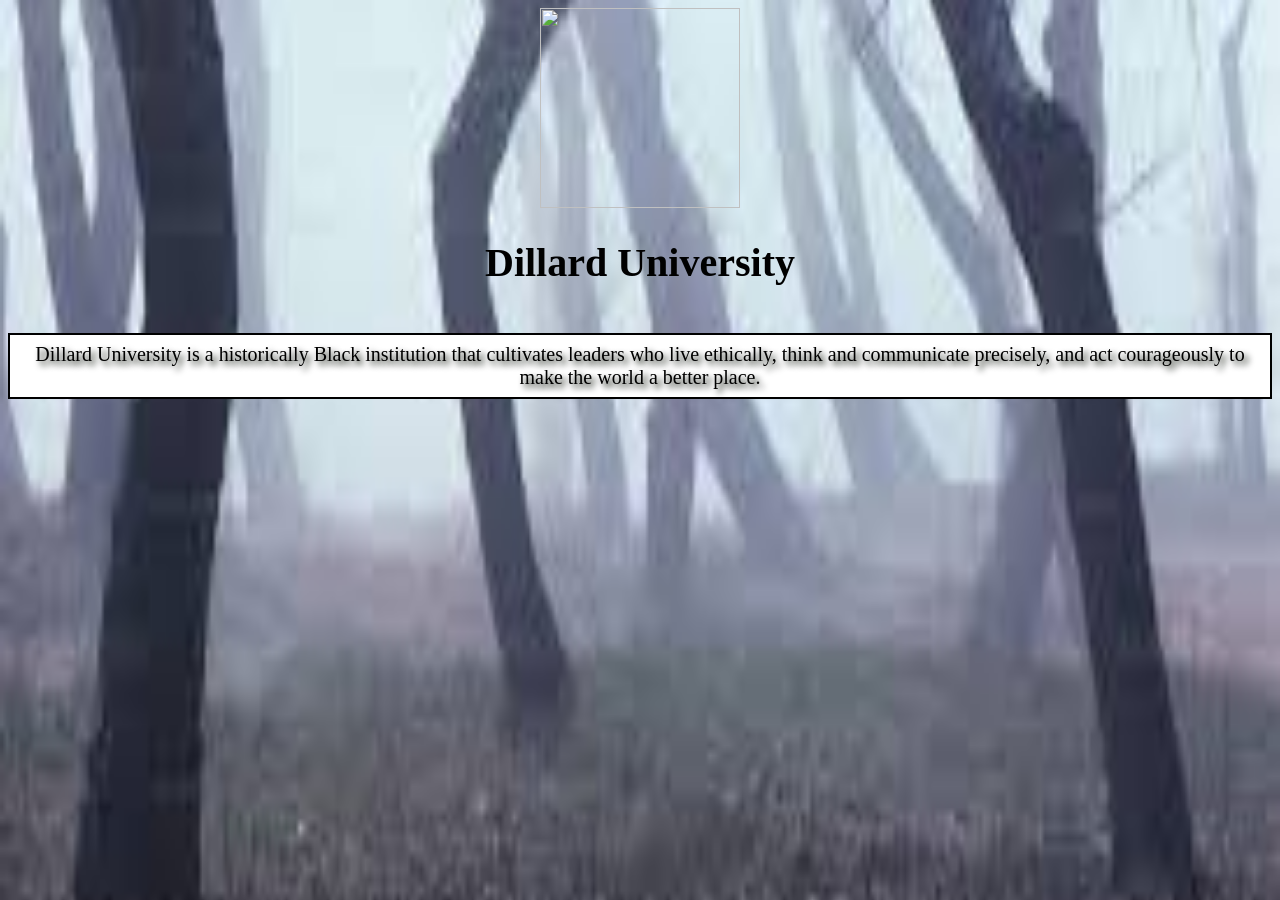
==== dillard.html @ 2cf53874 "Change background for dillard.html" ====
<!DOCTYPE html>
<html class="background2">
  <head>
    <link rel="stylesheet" href="styles.css">
    <title>My Third Webpage!</title>
  </head>
  <body>
    <img src="dillard_emblem.webp" class="spin" style="width: 200px; height: 200px;">
    <h1 class="fade-in">Dillard University</h1>
    <p class="boxed-text"> Dillard University is a historically Black institution that cultivates leaders who live 
        ethically, think and communicate precisely, and act courageously to make the world a better place. </p>
    </body>
</html>
---- styles.css ----
.background2 {
  background-image: url('scary_forest.jpg');
  background-repeat: no-repeat;
  background-size: 100% 350%;
  background-position: center;
  height: 60%;
}
.background1 {
  background-image: url('forest_background.jpg');
  background-repeat: no-repeat;
  background-size: 100% 350%;
  background-position: center;
  height: 60%;
}

body {  
  text-align: center;
}

h1 {
  color: black;
  text-align: center;
  font-size: 40px;
}

p {
  font-family: verdana;
  font-size: 20px;
  text-shadow: rgb(5, 13, 3) 0.2em 0.2em 0.3em;
}

@keyframes fadeIn {
  from { opacity: 0; }
  to { opacity: 1; }
}

.fade-in {
  animation: fadeIn 5s ease-in-out;
} 

.boxed-text {
  border: 2px solid black;  /* adds the box */
  padding: 8px;             
  display: inline-block;    
  background-color: white;
}

@keyframes spin {
  from { transform: rotate(0deg); }
  to { transform: rotate(360deg); }
}

.spin {
  animation: spin 3s linear infinite;
}

@keyframes colorChange {
  50% { color: rgb(255, 199, 15); }
  100% { color: rgb(9, 132, 7); }
}

.color-change {
  animation: colorChange 4s infinite;
}

.img {
  border-radius: 50%;
  border: 4px solid black;
}

.boxed-text:hover {
  background-color: rgb(104, 168, 159);
  transform: scale(1.05); /* makes it pop a bit when hovered */
  transition: 0.3s;       /* smooth animation */
}
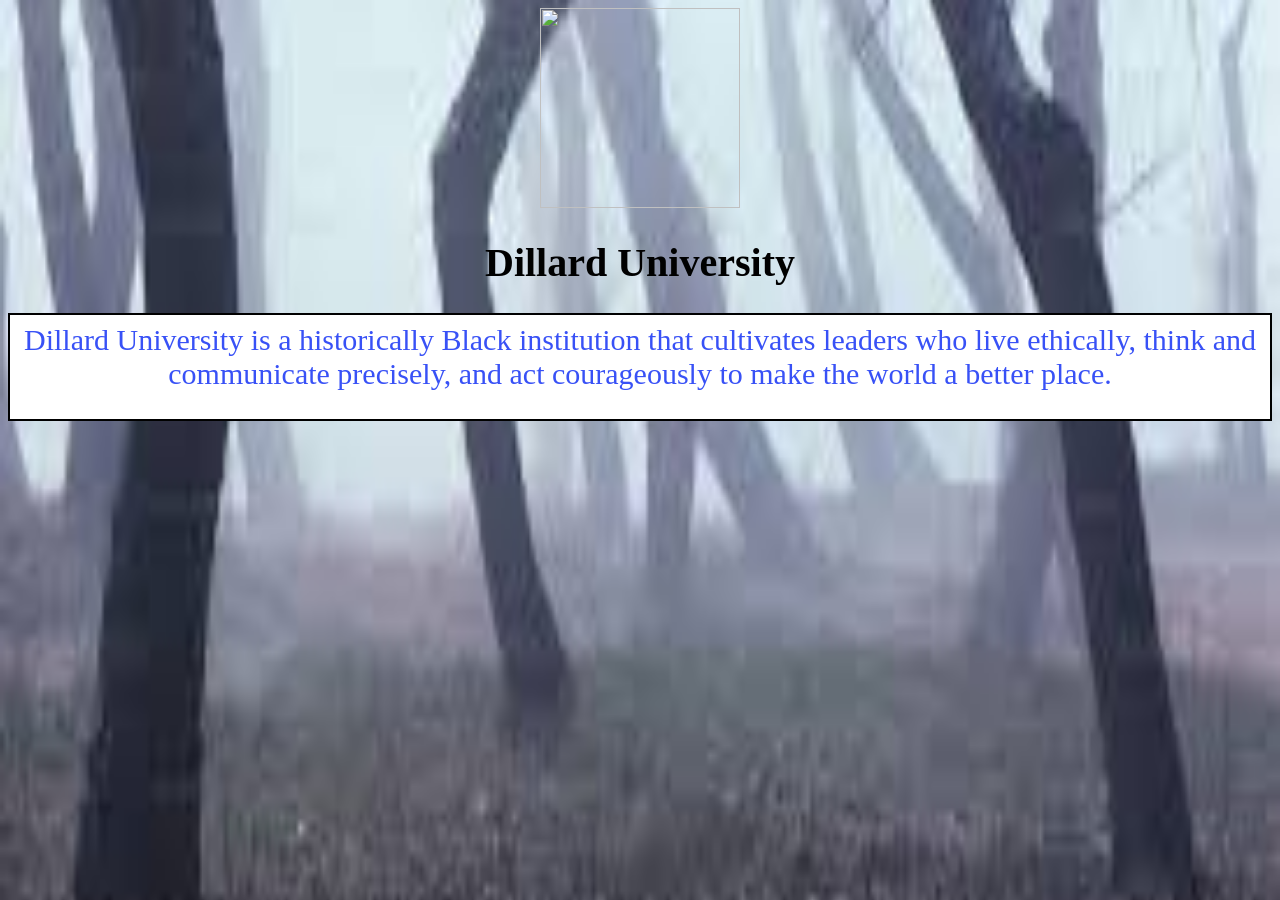
==== commit e3b92ef5: "Add third style to dillard.html" ====
--- a/dillard.html
+++ b/dillard.html
@@ -7,7 +7,7 @@
   <body>
     <img src="dillard_emblem.webp" class="spin" style="width: 200px; height: 200px;">
     <h1 class="fade-in">Dillard University</h1>
-    <p class="boxed-text"> Dillard University is a historically Black institution that cultivates leaders who live 
+    <p2 class="boxed-text float"> Dillard University is a historically Black institution that cultivates leaders who live 
         ethically, think and communicate precisely, and act courageously to make the world a better place. </p>
     </body>
 </html>
--- a/styles.css
+++ b/styles.css
@@ -27,6 +27,12 @@
   font-family: verdana;
   font-size: 20px;
   text-shadow: rgb(5, 13, 3) 0.2em 0.2em 0.3em;
+}
+
+p2 {
+  font-family: 'Times New Roman', Times, serif;
+  font-size: 30px;
+  color:rgb(56, 81, 246);
 }
 
 @keyframes fadeIn {
@@ -68,8 +74,11 @@
   border: 4px solid black;
 }
 
-.boxed-text:hover {
-  background-color: rgb(104, 168, 159);
-  transform: scale(1.05); /* makes it pop a bit when hovered */
-  transition: 0.3s;       /* smooth animation */
+@keyframes float {
+  0%, 100% { transform: translateY(0); }
+  50% { transform: translateY(120px); }
+}
+
+.float {
+  animation: float 3s ease-in-out infinite;
 }
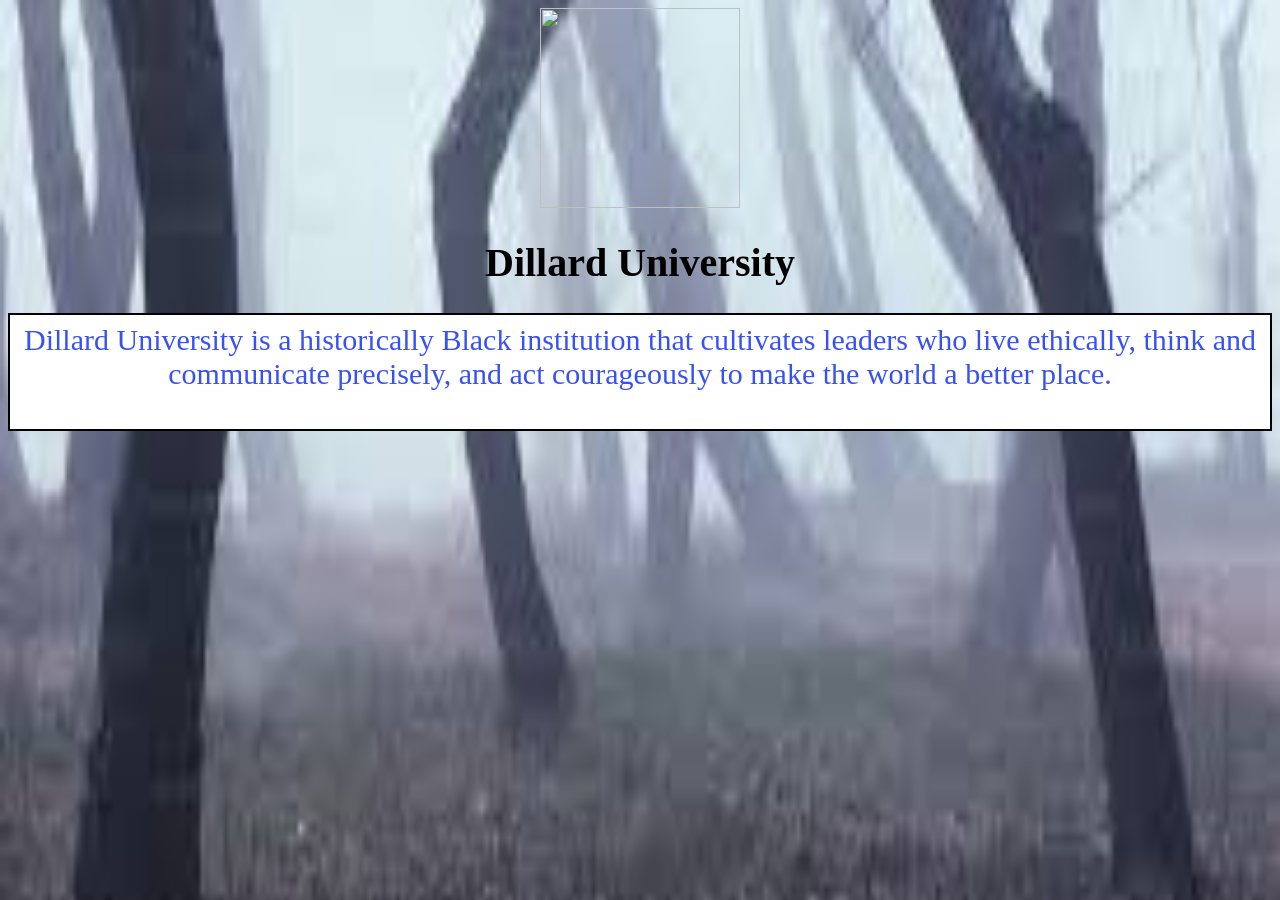
==== commit 49d78c6e: "Add comments to files" ====
--- a/dillard.html
+++ b/dillard.html
@@ -5,6 +5,7 @@
     <title>My Third Webpage!</title>
   </head>
   <body>
+    <!--Styles: p2 font color, backgound2, float -->
     <img src="dillard_emblem.webp" class="spin" style="width: 200px; height: 200px;">
     <h1 class="fade-in">Dillard University</h1>
     <p2 class="boxed-text float"> Dillard University is a historically Black institution that cultivates leaders who live 
--- a/styles.css
+++ b/styles.css
@@ -1,3 +1,11 @@
+.background1 {
+  background-image: url('forest_background.jpg');
+  background-repeat: no-repeat;
+  background-size: 100% 350%;
+  background-position: center;
+  height: 60%;
+}
+
 .background2 {
   background-image: url('scary_forest.jpg');
   background-repeat: no-repeat;
@@ -5,12 +13,13 @@
   background-position: center;
   height: 60%;
 }
-.background1 {
-  background-image: url('forest_background.jpg');
+
+.background3 {
+  background-image: url('man_holding_fish.jpg');
   background-repeat: no-repeat;
-  background-size: 100% 350%;
-  background-position: center;
-  height: 60%;
+  background-size: 100% 250%;
+  background-position: top center;
+  height: 50%;
 }
 
 body {  
@@ -22,10 +31,15 @@
   text-align: center;
   font-size: 40px;
 }
+h2 {
+  color: white;
+  text-align: center;
+  font-size: 40px;
+}
 
 p {
   font-family: verdana;
-  font-size: 20px;
+  font-size: 30px;
   text-shadow: rgb(5, 13, 3) 0.2em 0.2em 0.3em;
 }
 
@@ -34,6 +48,14 @@
   font-size: 30px;
   color:rgb(56, 81, 246);
 }
+
+p3 {
+  font-family:'comic sans ms', sans-serif;
+  font-size: 20px;
+  font-weight: bold;
+  color: blueviolet;
+}
+
 
 @keyframes fadeIn {
   from { opacity: 0; }
@@ -81,4 +103,13 @@
 
 .float {
   animation: float 3s ease-in-out infinite;
+}
+
+@keyframes pulse {
+  0%, 100% { transform: scale(1); }
+  50% { transform: scale(1.1); }
+}
+
+.pulse {
+  animation: pulse 1.5s ease-in-out infinite;
 }
